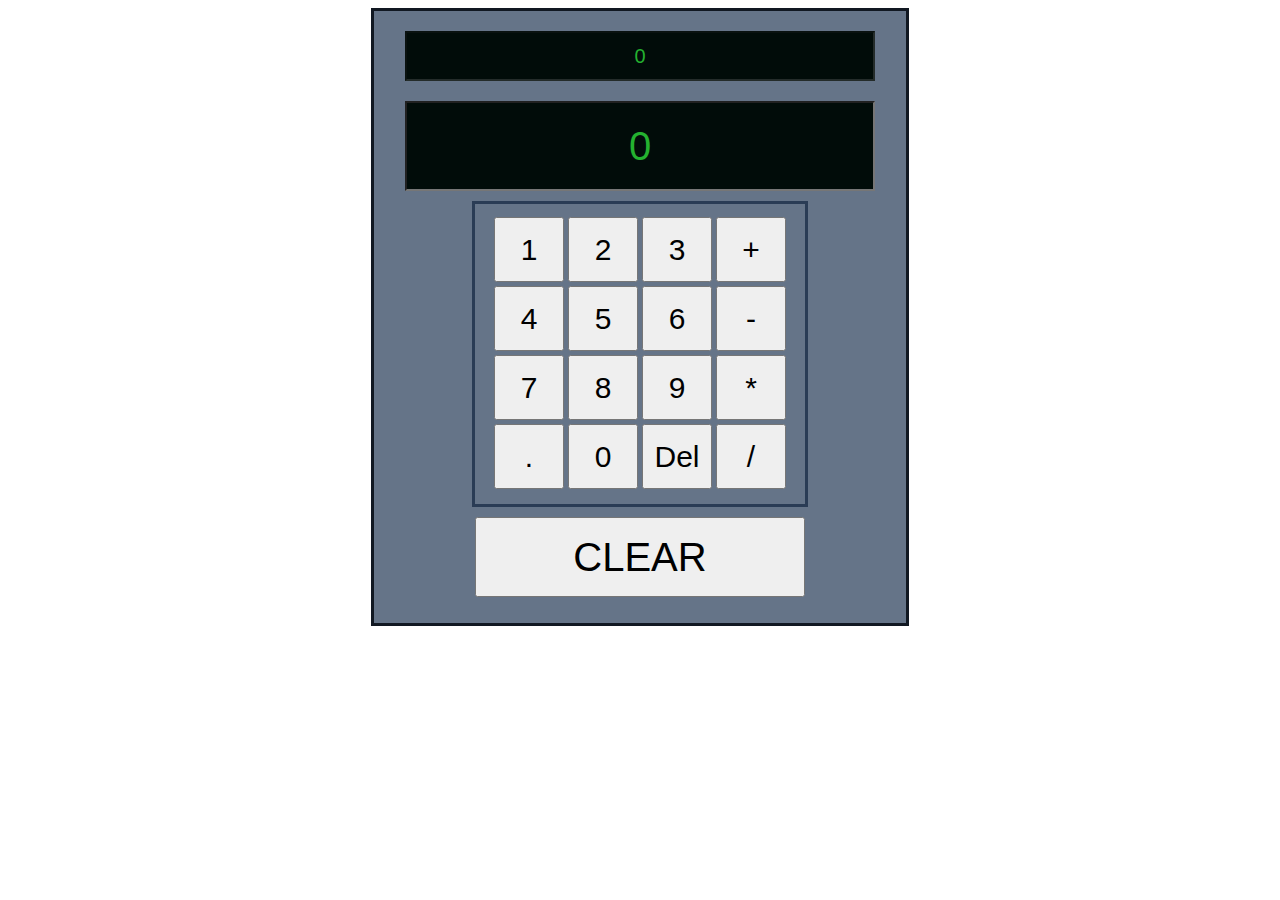
==== index.html @ 02a71125 "Initial Commit: v a0.1" ====
<html>

<head>
    <title>Basic Calculator</title>
    <meta name="description" content="A basic calculator leveraging HTML5 and JavaScript">
    <meta name="author" content="Moises Dobarganes, Yanisleidy Arias Hernandez">
    <link rel="stylesheet" href="css/styles.css">
</head>

<body class="body">
    <center>
        <div class="calculatorDiv">
            <div class="MsgScreenDiv">
                <input type="text" id="MsgScreen" class="MsgScreen" disabled=true>
            </div>
            <div class="screenDiv">
                <input type="text" id="screen" class="screen">
            </div>
            <div class=numButtons>
                <table>
                    <tr>
                        <td>
                            <button id="button1" class=numberButton onclick="addToScreen(1)">1</button>
                        </td>
                        <td>
                            <button id="button2" class=numberButton onclick="addToScreen(2)">2</button>
                        </td>
                        <td>
                            <button id="button3" class=numberButton onclick="addToScreen(3)">3</button>
                        </td>
                        <td>
                            <button id="buttonPlus" class=numberButton onclick="addOperator('+')">+</button>
                        </td>
                    </tr>
                    <tr>
                        <td>
                            <button id="button4" class=numberButton onclick="addToScreen(4)">4</button>
                        </td>
                        <td>
                            <button id="button5" class=numberButton onclick="addToScreen(5)">5</button>
                        </td>
                        <td>
                            <button id="button6" class=numberButton onclick="addToScreen(6)">6</button>
                        </td>
                        <td>
                            <button id="buttonMinus" class=numberButton onclick="addOperator('-')">-</button>
                        </td>
                    </tr>
                    <tr>
                        <td>
                            <button id="button7" class=numberButton onclick="addToScreen(7)">7</button>
                        </td>
                        <td>
                            <button id="button8" class=numberButton onclick="addToScreen(8)">8</button>
                        </td>
                        <td>
                            <button id="button9" class=numberButton onclick="addToScreen(9)">9</button>
                        </td>
                        <td>
                            <button id="buttonMult" class=numberButton onclick="addOperator('*')">*</button>
                        </td>
                    </tr>
                    <tr>
                        <td>
                            <button id="buttonDot" class=numberButton onclick="addPeriod()">.</button>
                        </td>
                        <td>
                            <button id="button0" class=numberButton onclick="addToScreen(0)">0</button>
                        </td>
                        <td>
                            <button id="buttonDel" class=numberButton onclick="remFromScreen()">Del</button>
                        </td>
                        <td>
                            <button id="buttonDiv" class=numberButton onclick="addOperator('/')">/</button>
                        </td>
                    </tr>
                </table>
            </div>
            <tr>
                <td>
                    <button class=enterButton onclick="resetCalc()"> CLEAR </button>
                </td>
            </tr>

        </div>
    </center>
    <script src="js/scripts.js"></script>
</body>

</html>
---- css/styles.css ----
.calculatorDiv {
    width: 512px;
    height: 592px;
    padding: 10px;
    border: 3px solid rgb(17, 24, 34);
    background-color: rgb(101, 116, 136);
}
.body {
    position: relative;
}
.screenDiv {
    width: 470px;
    height: 90px;
    padding: 10px;
}
.screen {
    width: 470px;
    height: 90px;
    text-align: center;
    background-color: rgb(1, 12, 9);
    font-size: 40px;
    color: rgb(36, 177, 48);
}
.MsgScreenDiv {
    width: 470px;
    height: 50px;
    padding: 10px;
}
.MsgScreen {
    width: 470px;
    height: 50px;
    text-align: center;
    background-color: rgb(1, 12, 9);
    font-size: 20px;
    color: rgb(36, 177, 48);
}
.numButtons {
    padding-top: 10px;
    width: 330px;
    height: 290px;
    position: relative;
    border: 3px solid rgb(42, 60, 85);
}
.numberButton {
    text-align: center;
    width: 70px;
    height: 65px;
    font-size: 30px;
}
.enterButton {
    text-align: center;
    width: 330px;
    height: 80px;
    margin-top: 10px;
    font-size: 40px;
}
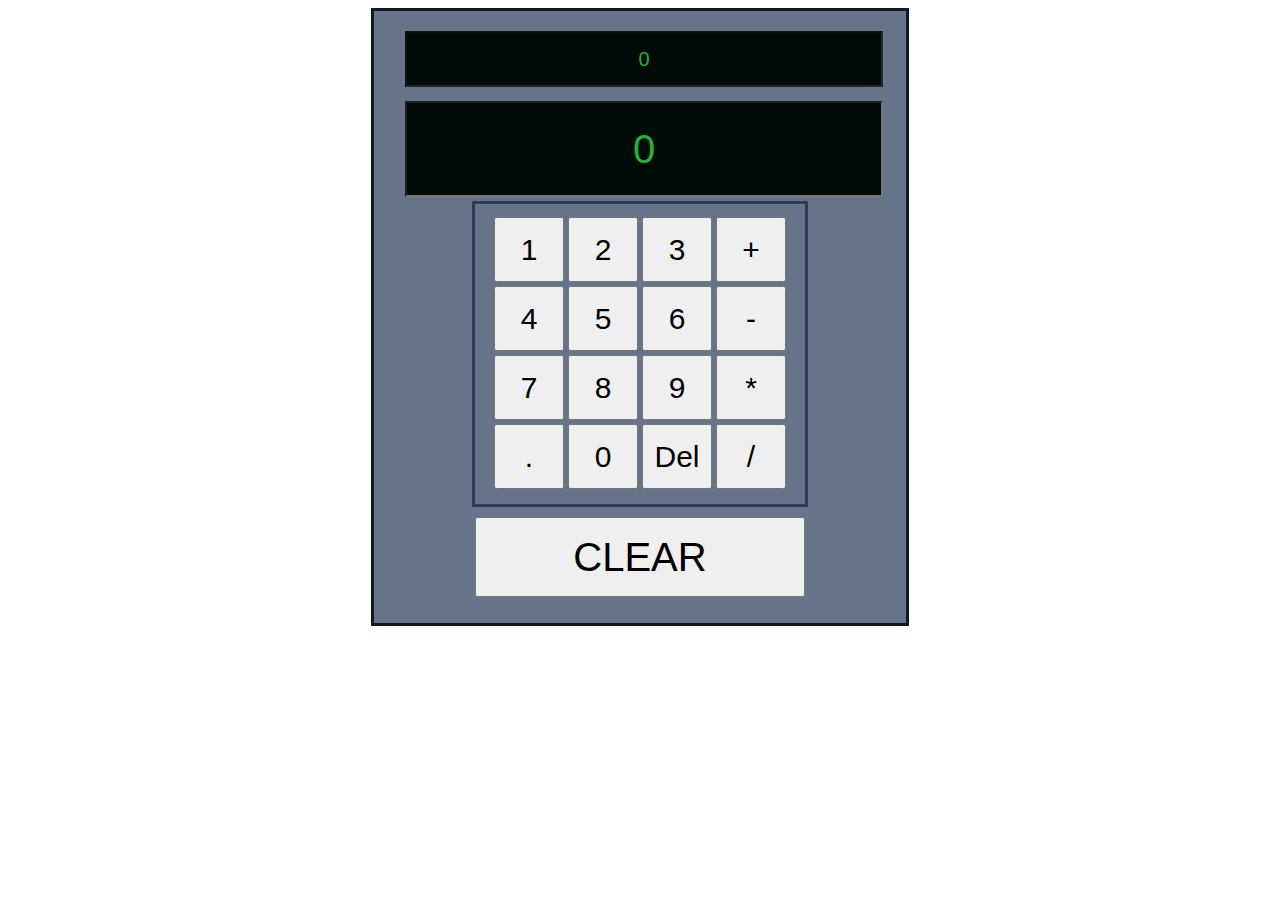
==== commit 9b32645e: "Commit: v a0.1" ====
--- a/index.html
+++ b/index.html
@@ -1,9 +1,11 @@
+<!DOCTYPE html>
 <html>
 
 <head>
-    <title>Basic Calculator</title>
+    <meta charset="UTF-8">
     <meta name="description" content="A basic calculator leveraging HTML5 and JavaScript">
     <meta name="author" content="Moises Dobarganes, Yanisleidy Arias Hernandez">
+    <title>Basic Calculator</title>
     <link rel="stylesheet" href="css/styles.css">
 </head>
 
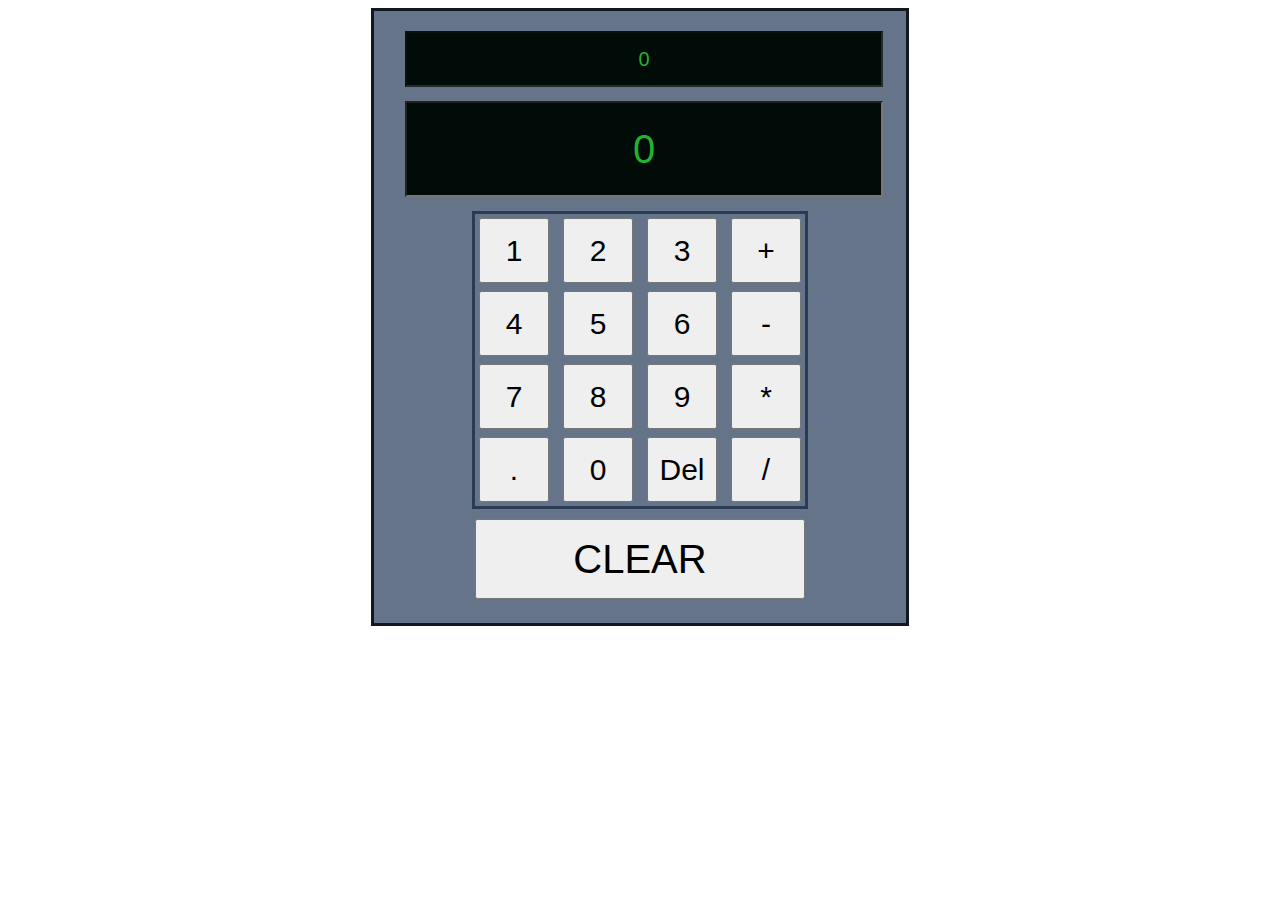
==== commit 10828469: "Refactor using Flex" ====
--- a/index.html
+++ b/index.html
@@ -3,80 +3,38 @@
 
 <head>
     <meta charset="UTF-8">
-    <meta name="description" content="A basic calculator leveraging HTML5 and JavaScript">
-    <meta name="author" content="Moises Dobarganes, Yanisleidy Arias Hernandez">
+    <meta name="description" content="A basic calculator leveraging HTML5, CSS and JavaScript">
+    <meta name="author" content="Moises Dobarganes">
     <title>Basic Calculator</title>
     <link rel="stylesheet" href="css/styles.css">
 </head>
 
-<body class="body">
+<body>
     <center>
-        <div class="calculatorDiv">
-            <div class="MsgScreenDiv">
-                <input type="text" id="MsgScreen" class="MsgScreen" disabled=true>
+        <div class="container">
+            <div class="msgScreenDiv">
+                <input type="text" id="msgScreen" class="msgScreen" disabled=true>
             </div>
             <div class="screenDiv">
                 <input type="text" id="screen" class="screen">
             </div>
             <div class=numButtons>
-                <table>
-                    <tr>
-                        <td>
-                            <button id="button1" class=numberButton onclick="addToScreen(1)">1</button>
-                        </td>
-                        <td>
-                            <button id="button2" class=numberButton onclick="addToScreen(2)">2</button>
-                        </td>
-                        <td>
-                            <button id="button3" class=numberButton onclick="addToScreen(3)">3</button>
-                        </td>
-                        <td>
-                            <button id="buttonPlus" class=numberButton onclick="addOperator('+')">+</button>
-                        </td>
-                    </tr>
-                    <tr>
-                        <td>
-                            <button id="button4" class=numberButton onclick="addToScreen(4)">4</button>
-                        </td>
-                        <td>
-                            <button id="button5" class=numberButton onclick="addToScreen(5)">5</button>
-                        </td>
-                        <td>
-                            <button id="button6" class=numberButton onclick="addToScreen(6)">6</button>
-                        </td>
-                        <td>
-                            <button id="buttonMinus" class=numberButton onclick="addOperator('-')">-</button>
-                        </td>
-                    </tr>
-                    <tr>
-                        <td>
-                            <button id="button7" class=numberButton onclick="addToScreen(7)">7</button>
-                        </td>
-                        <td>
-                            <button id="button8" class=numberButton onclick="addToScreen(8)">8</button>
-                        </td>
-                        <td>
-                            <button id="button9" class=numberButton onclick="addToScreen(9)">9</button>
-                        </td>
-                        <td>
-                            <button id="buttonMult" class=numberButton onclick="addOperator('*')">*</button>
-                        </td>
-                    </tr>
-                    <tr>
-                        <td>
-                            <button id="buttonDot" class=numberButton onclick="addPeriod()">.</button>
-                        </td>
-                        <td>
-                            <button id="button0" class=numberButton onclick="addToScreen(0)">0</button>
-                        </td>
-                        <td>
-                            <button id="buttonDel" class=numberButton onclick="remFromScreen()">Del</button>
-                        </td>
-                        <td>
-                            <button id="buttonDiv" class=numberButton onclick="addOperator('/')">/</button>
-                        </td>
-                    </tr>
-                </table>
+               <button class="button" onclick="addToScreen(1)">1</button>
+               <button class="button" onclick="addToScreen(2)">2</button>
+               <button class="button" onclick="addToScreen(3)">3</button>
+               <button class="button" onclick="addOperator('+')">+</button>
+               <button class="button" onclick="addToScreen(4)">4</button>
+               <button class="button" onclick="addToScreen(5)">5</button>
+               <button class="button" onclick="addToScreen(6)">6</button>
+               <button class="button" onclick="addOperator('-')">-</button>
+               <button class="button" onclick="addToScreen(7)">7</button>
+               <button class="button" onclick="addToScreen(8)">8</button>
+               <button class="button" onclick="addToScreen(9)">9</button>
+               <button class="button" onclick="addOperator('*')">*</button>
+               <button class="button" onclick="addPeriod()">.</button>
+               <button class="button" onclick="addToScreen(0)">0</button>
+               <button class="button" onclick="remFromScreen()">Del</button>
+               <button class="button" onclick="addOperator('/')">/</button>
             </div>
             <tr>
                 <td>
--- a/css/styles.css
+++ b/css/styles.css
@@ -1,11 +1,11 @@
-.calculatorDiv {
+.container {
     width: 512px;
     height: 592px;
     padding: 10px;
     border: 3px solid rgb(17, 24, 34);
     background-color: rgb(101, 116, 136);
 }
-.body {
+body {
     position: relative;
 }
 .screenDiv {
@@ -21,12 +21,12 @@
     font-size: 40px;
     color: rgb(36, 177, 48);
 }
-.MsgScreenDiv {
+.msgScreenDiv {
     width: 470px;
     height: 50px;
     padding: 10px;
 }
-.MsgScreen {
+.msgScreen {
     width: 470px;
     height: 50px;
     text-align: center;
@@ -35,13 +35,15 @@
     color: rgb(36, 177, 48);
 }
 .numButtons {
-    padding-top: 10px;
+    margin-top: 10px;
     width: 330px;
-    height: 290px;
-    position: relative;
     border: 3px solid rgb(42, 60, 85);
+    display: flex;
+    flex-wrap: wrap;
+    justify-content: space-between;
 }
-.numberButton {
+.button {
+    margin: 4px;
     text-align: center;
     width: 70px;
     height: 65px;
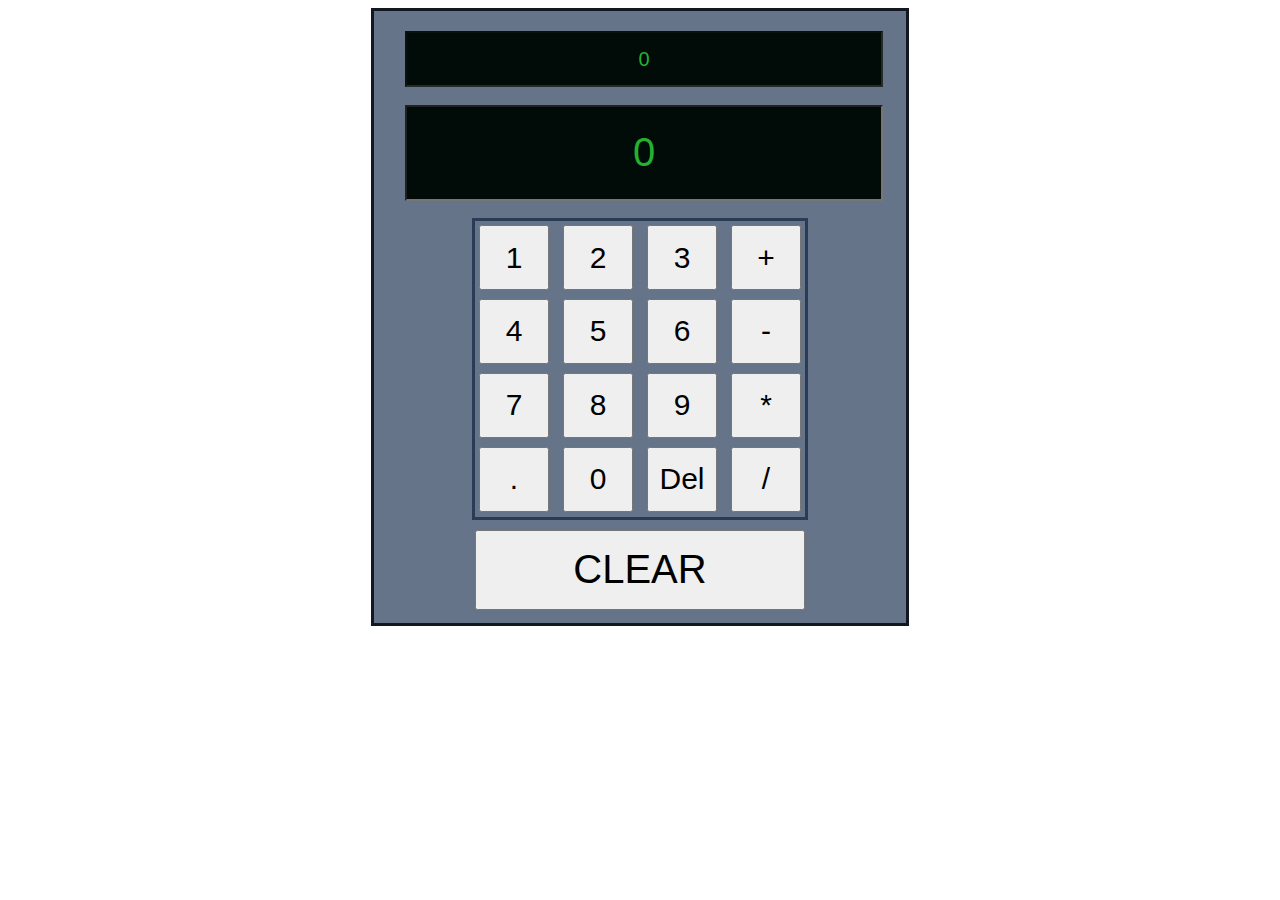
==== commit 4169de41: "Refactor using Flex" ====
--- a/index.html
+++ b/index.html
@@ -10,7 +10,6 @@
 </head>
 
 <body>
-    <center>
         <div class="container">
             <div class="msgScreenDiv">
                 <input type="text" id="msgScreen" class="msgScreen" disabled=true>
@@ -43,7 +42,6 @@
             </tr>
 
         </div>
-    </center>
     <script src="js/scripts.js"></script>
 </body>
 
--- a/css/styles.css
+++ b/css/styles.css
@@ -4,9 +4,14 @@
     padding: 10px;
     border: 3px solid rgb(17, 24, 34);
     background-color: rgb(101, 116, 136);
+    display: flex;
+    flex-wrap: wrap; 
+    justify-content: center;
 }
 body {
-    position: relative;
+    display: flex;
+    flex-wrap: wrap; 
+    justify-content: center;
 }
 .screenDiv {
     width: 470px;
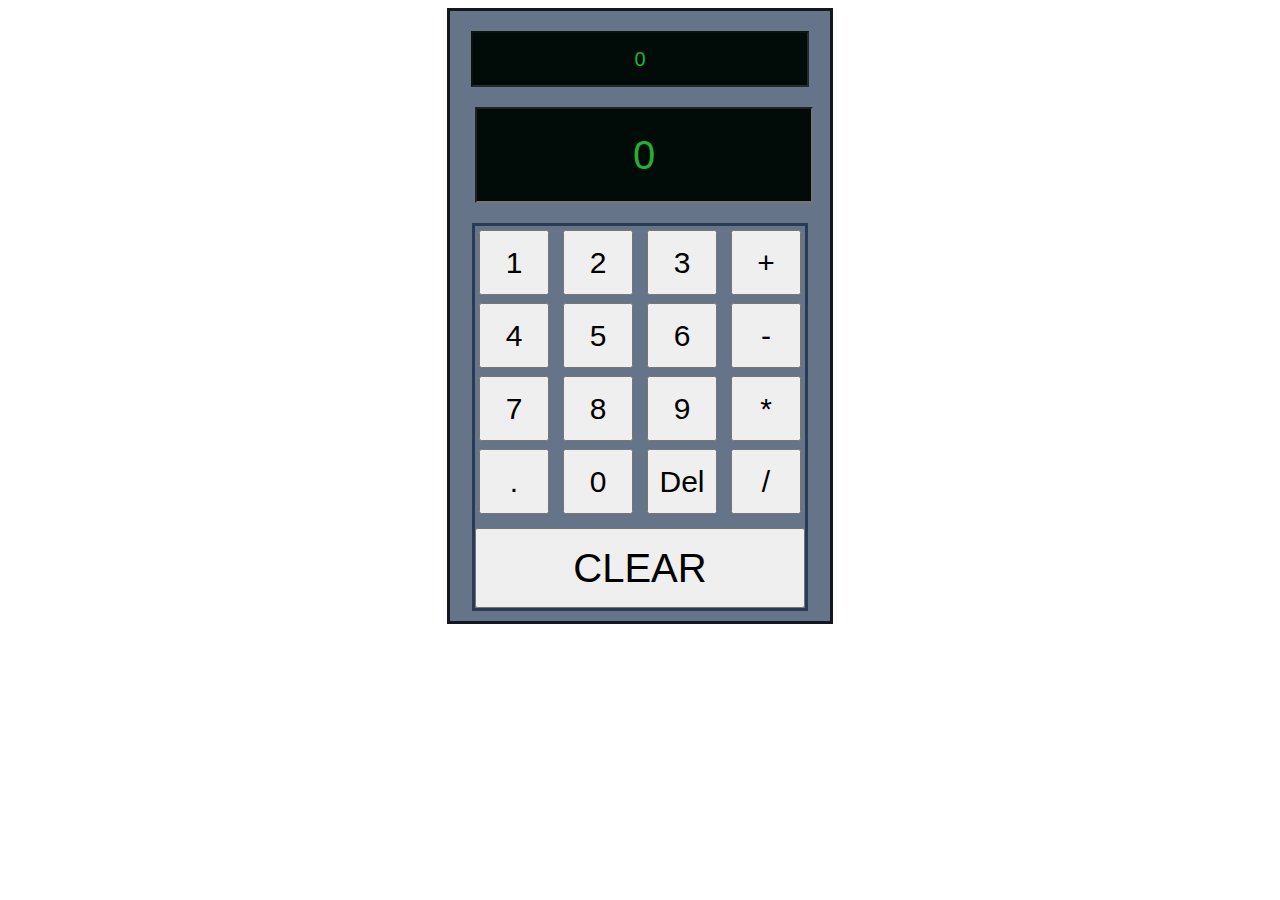
==== commit 59e4faa7: "Refactor using Flex" ====
--- a/index.html
+++ b/index.html
@@ -34,13 +34,8 @@
                <button class="button" onclick="addToScreen(0)">0</button>
                <button class="button" onclick="remFromScreen()">Del</button>
                <button class="button" onclick="addOperator('/')">/</button>
+               <button class=enterButton onclick="resetCalc()"> CLEAR </button>
             </div>
-            <tr>
-                <td>
-                    <button class=enterButton onclick="resetCalc()"> CLEAR </button>
-                </td>
-            </tr>
-
         </div>
     <script src="js/scripts.js"></script>
 </body>
--- a/css/styles.css
+++ b/css/styles.css
@@ -1,6 +1,5 @@
 .container {
-    width: 512px;
-    height: 592px;
+    max-width: 360px;
     padding: 10px;
     border: 3px solid rgb(17, 24, 34);
     background-color: rgb(101, 116, 136);
@@ -14,12 +13,12 @@
     justify-content: center;
 }
 .screenDiv {
-    width: 470px;
-    height: 90px;
+    width: 330px;
+    min-height: 90px;
     padding: 10px;
 }
 .screen {
-    width: 470px;
+    width: 330px;
     height: 90px;
     text-align: center;
     background-color: rgb(1, 12, 9);
@@ -27,12 +26,12 @@
     color: rgb(36, 177, 48);
 }
 .msgScreenDiv {
-    width: 470px;
-    height: 50px;
+    min-width: 330px;
+    min-height: 50px;
     padding: 10px;
 }
 .msgScreen {
-    width: 470px;
+    min-width: 330px;
     height: 50px;
     text-align: center;
     background-color: rgb(1, 12, 9);
